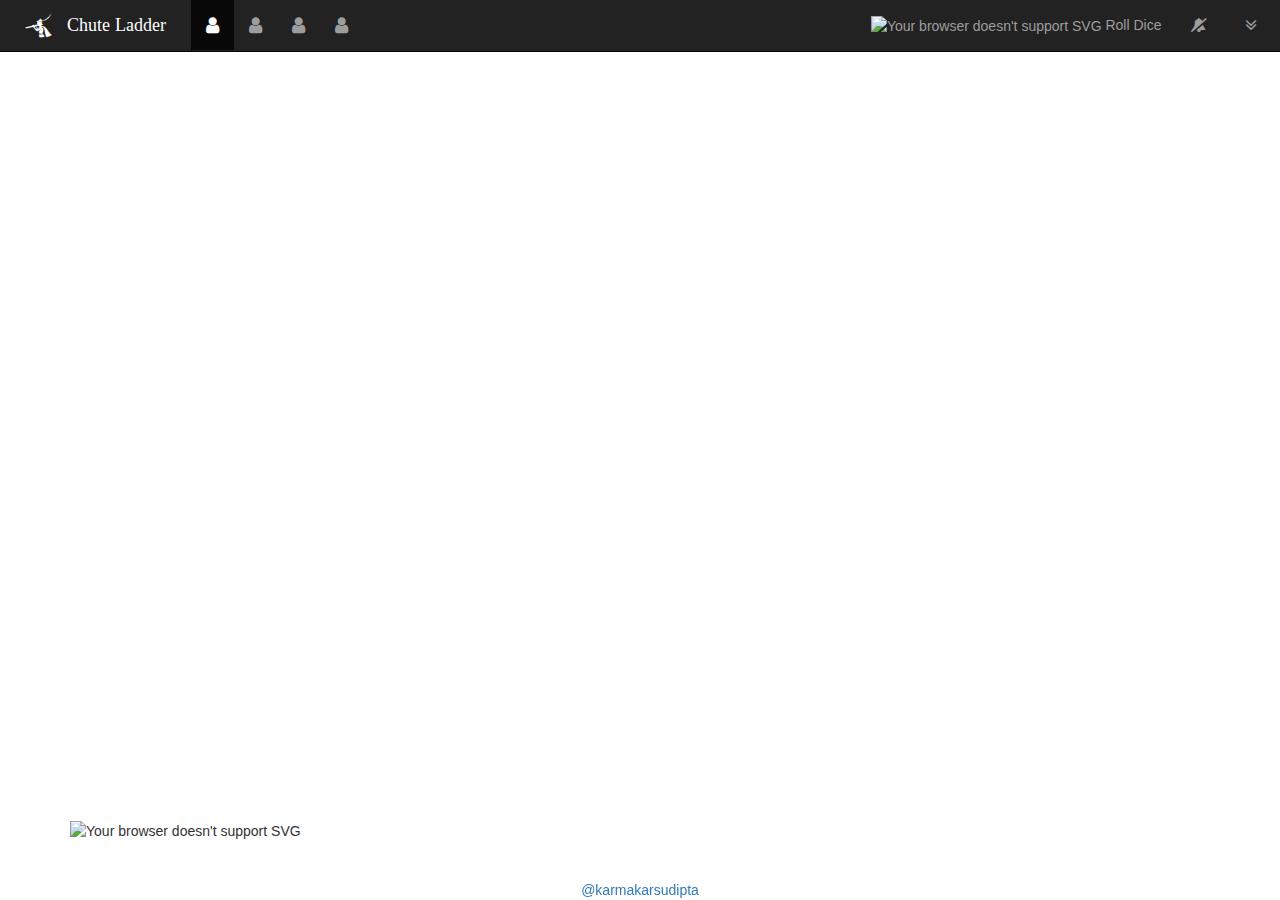
==== templates/chutesnladders.html @ d3ec7298 "added some sound effect" ====
<!DOCTYPE html>
<html lang="en">
    <head>
        <meta charset="utf-8">
        <meta http-equiv="X-UA-Compatible" content="IE=edge">
        <meta name="viewport" content="width=device-width, initial-scale=1, maximum-scale=1, user-scalable=no">
        <!-- The above 3 meta tags *must* come first in the head; any other head content must come *after* these tags -->
        <title>Chute 'n Ladder</title>
        <meta name="description" content="A fun game with parachutes and ladders">
        <meta name="author" content="Sudipta Karmakar">
        <link rel="icon" type="image/x-icon" href="./static/img/assets/favicon.ico">

        <!-- Bootstrap -->
        <link href="https://maxcdn.bootstrapcdn.com/bootstrap/3.3.4/css/bootstrap.min.css" rel="stylesheet">

        <!-- FontAwesome -->
        <link rel="stylesheet" href="//maxcdn.bootstrapcdn.com/font-awesome/4.3.0/css/font-awesome.min.css">

        <!-- Custom styles for this template -->
        <link href="./static/css/snl.css" rel="stylesheet">

        <!-- HTML5 shim and Respond.js for IE8 support of HTML5 elements and media queries -->
        <!-- WARNING: Respond.js doesn't work if you view the page via file:// -->
        <!--[if lt IE 9]>
        <script src="https://oss.maxcdn.com/html5shiv/3.7.2/html5shiv.min.js"></script>
        <script src="https://oss.maxcdn.com/respond/1.4.2/respond.min.js"></script>
        <![endif]-->

    </head>
    <body>
        <!-- Fixed navbar -->
        <nav class="navbar navbar-inverse navbar-fixed-top">
            <div class="container-fluid">
                <div class="navbar-header">
                    <button type="button" class="navbar-toggle collapsed" data-toggle="collapse" data-target="#navbar" aria-expanded="false" aria-controls="navbar">
                    <span class="sr-only">Toggle navigation</span>
                    <span class="icon-bar"></span>
                    <span class="icon-bar"></span>
                    <span class="icon-bar"></span>
                    </button>
                    <a class="navbar-brand" href="./chutesnladders">
                        &nbsp;
                        <span><i class="fa fa-lg fa-pied-piper-alt"></i></span>
                        &nbsp;
                        <span class="fa yellow"> Chute Ladder </span>
                        &nbsp;
                    </a>
                </div>
                <div id="navbar" class="navbar-collapse collapse">
                    <ul class="nav navbar-nav">
                        <li id="id-snl-player-1" class="active"><a href="javascript:void(0);"><span><i class="fa fa-lg fa-user player1"> </i></span></a></li>
                        <li id="id-snl-player-2"><a href="javascript:void(0);"><span><i class="fa fa-lg fa-user player2"> </i></span></a></li>
                        <li id="id-snl-player-3"><a href="javascript:void(0);"><span><i class="fa fa-lg fa-user player3"> </i></span></a></li>
                        <li id="id-snl-player-4"><a href="javascript:void(0);"><span><i class="fa fa-lg fa-user player4"> </i></span></a></li>
                    </ul>
                    <ul class="nav navbar-nav navbar-right">
                        <li><a href="javascript:void(0);" id="id-snl-dice"><span id="id-snl-diceface"><img src="./static/img/assets/diceface.svg" alt="Your browser doesn't support SVG" width="16" height="16"> Roll Dice</span></a></li>
                        <li>
                            <a href="javascript:void(0);" id="id-snl-mute">
                                <i class="fa fa-bell-slash"></i>
                            </a>
                        </li>
                        <li class="dropdown">
                            <a href="javascript:void(0);" class="dropdown-toggle" data-toggle="dropdown" role="button" aria-expanded="false">
                                &nbsp;
                                <i class="fa fa-lg fa-angle-double-down"></i>
                                &nbsp;
                            </a>
                            <ul class="dropdown-menu" role="menu">
                                <li id="id-snl-new-game"><a href="javascript:void(0);"><i class="fa fa-gamepad"></i> New Game</a></li>
                                <li id="id-snl-new-board"><a href="javascript:void(0);"><i class="fa fa-random"></i> New Board</a></li>
                                <li id="id-snl-current-score" data-toggle="modal" data-target="#id-snl-win-modal"><a href="javascript:void(0);">
                                    <i class="fa fa-list-ol"></i>
                                    Scoreboard
                                </a></li>
                                <li class="divider"></li>
                                <li class="dropdown-header"> About </li>
                                <li><a href="javascript:void(0);"><i class="fa fa-info-circle"></i> Contact</a></li>
                                <li id="id-snl-report-bug" data-toggle="modal" data-target="#id-snl-report-modal"><a href="javascript:void(0);"><i class="fa fa-bug"></i> Report bug</a></li>
                            </ul>
                        </li>
                        <!--li>&nbsp;&nbsp;&nbsp;&nbsp;&nbsp;&nbsp;</li-->
                    </ul>
                </div><!--/.nav-collapse -->
            </div>
        </nav>

        <section class="container main-content">
            <div class="wrapper">
                <div id="id-snl-board" class="snl-board">
                </div>
                <div id="id-snl-checkers" class="snl-holder">
                    <!--img src="./static/img/assets/checkers.svg"-->
                    <svg version="1.1"
                        baseProfile="full"
                        width="200" height="200"
                        viewBox="0 0 200 200"
                        id="id-snl-checkers-svg"
                        xmlns="http://www.w3.org/2000/svg">
                    </svg>
                </div>
                <div id="id-snl-ladders" class="snl-holder">
                    <svg version="1.1"
                        baseProfile="full"
                        width="200" height="200"
                        viewBox="0 0 200 200"
                        id="id-snl-ladders-svg"
                        xmlns="http://www.w3.org/2000/svg">
                    </svg>
                </div>
                <div id="id-snl-snakes" class="snl-holder">
                    <svg version="1.1"
                        baseProfile="full"
                        width="200" height="200"
                        viewBox="0 0 200 200"
                        id="id-snl-snakes-svg"
                        xmlns="http://www.w3.org/2000/svg">
                    </svg>
                </div>
                <div id="id-snl-player" class="snl-holder">
                    <svg version="1.1"
                        baseProfile="full"
                        width="200" height="200"
                        viewBox="0 0 200 200"
                        id="id-snl-player-svg"
                        xmlns="http://www.w3.org/2000/svg">
                    </svg>
                </div>
                <div id="" class="snl-holder">
                    <span>
                        <img id="id-snl-dice-big" src="./static/img/assets/diceface.svg" alt="Your browser doesn't support SVG" width="200" height="200">
                    </span>
                </div>
            </div>
        </section> <!-- /container -->

        <footer class="footer navbar-fixed-bottom">
            <section class="container-fluid">
                <div class="row">
                    <div class="col-xs-12 text-center"><a href="https://twitter.com/karmakarsudipta" target="_blank">@karmakarsudipta</a></div>
                </div>
            </section>
        </footer>
        <!-- Modal -->
        <div class="modal fade" id="id-snl-win-modal" tabindex="-1" role="dialog" aria-labelledby="id-snl-win-modalLabel" aria-hidden="true">
            <div class="modal-dialog modal-sm">
                <div class="modal-content">
                    <div class="modal-header">
                        <button type="button" class="close" data-dismiss="modal" aria-label="Close"><span aria-hidden="true">&times;</span></button>
                        <h4 class="modal-title" id="id-snl-win-modalLabel"><i class="fa fa-lg fa-trophy"> Player won!</i></h4>
                    </div>
                    <div class="modal-body">
                        <p id="id-snl-result-p1"><i class="fa fa-lg fa-trophy"> Player 1</i></p>
                        <p id="id-snl-result-p2"><i class="fa fa-lg fa-trophy"> Player 2</i></p>
                        <p id="id-snl-result-p3"><i class="fa fa-lg fa-trophy"> Player 3</i></p>
                        <p id="id-snl-result-p4"><i class="fa fa-lg fa-trophy"> Player 4</i></p>
                    </div>
                    <div class="modal-footer">
                        <button id="id-snl-modal-btn-board" type="button" class="btn btn-default" data-dismiss="modal">New Board</button>
                        <button id="id-snl-modal-btn-game" type="button" class="btn btn-primary" data-dismiss="modal">New Game</button>
                    </div>
                </div>
            </div>
        </div>

        <!-- Modal -->
        <div class="modal fade" id="id-snl-report-modal" tabindex="-1" role="dialog" aria-labelledby="id-snl-report-modalLabel" aria-hidden="true">
            <div class="modal-dialog modal-sm">
                <div class="modal-content">
                    <div class="modal-header">
                        <button type="button" class="close" data-dismiss="modal" aria-label="Close"><span aria-hidden="true">&times;</span></button>
                        <h4 class="modal-title" id="id-snl-report-modalLabel"><i class="fa fa-lg fa-bug"> Report</i></h4>
                    </div>
                    <div class="modal-body">
                        <form action="./cnlbugreport">
                            <div class="form-group">
                                <label for="id-snl-report-email">Email</label>
                                <input type="email" class="form-control" id="id-snl-report-email" placeholder="Enter email">
                                <p class="help-block">Optional</p>
                            </div>
                            <div class="form-group">
                                <label for="id-snl-report-title">Problem</label>
                                <input type="text" class="form-control" id="id-snl-report-email" placeholder="Provide brief details">
                            </div>
                            <div class="form-group">
                                <label for="id-snl-report-details">Details</label>
                                <textarea id="id-snl-report-details" class="form-control" rows="6" placeholder="Provide detailed description"></textarea>
                                <p class="help-block">Example block-level help text here.</p>
                            </div>
                            <button type="button" class="btn btn-default" data-dismiss="modal">Cancel</button>
                            <button type="submit" class="btn btn-primary">Report</button>
                        </form>
                    </div>
                </div>
            </div>
        </div>

        <!-- jQuery (necessary for Bootstrap's JavaScript plugins) -->
        <!--[if (lt IE 9)|!(IE)]>
        <script src="https://ajax.googleapis.com/ajax/libs/jquery/1.11.2/jquery.min.js"></script>
        <script src="../static/js/jquery-1.11.2.min.js">
            console.log("<IE9");
        </script>
        <![endif]-->
        <!--[if (IE 9)|(gt IE 9)|!(IE)]><!-->
        <script src="https://ajax.googleapis.com/ajax/libs/jquery/2.1.3/jquery.min.js"></script>
        <!-- script src="/js/jquery-2.1.3.min.js"></script -->
        <!--<![endif]-->
        <!-- Include all compiled plugins (below), or include individual files as needed -->
        <script src="//maxcdn.bootstrapcdn.com/bootstrap/3.3.4/js/bootstrap.min.js"></script>
        <script src="./static/js/snl.js"></script>
    </body>
</html>
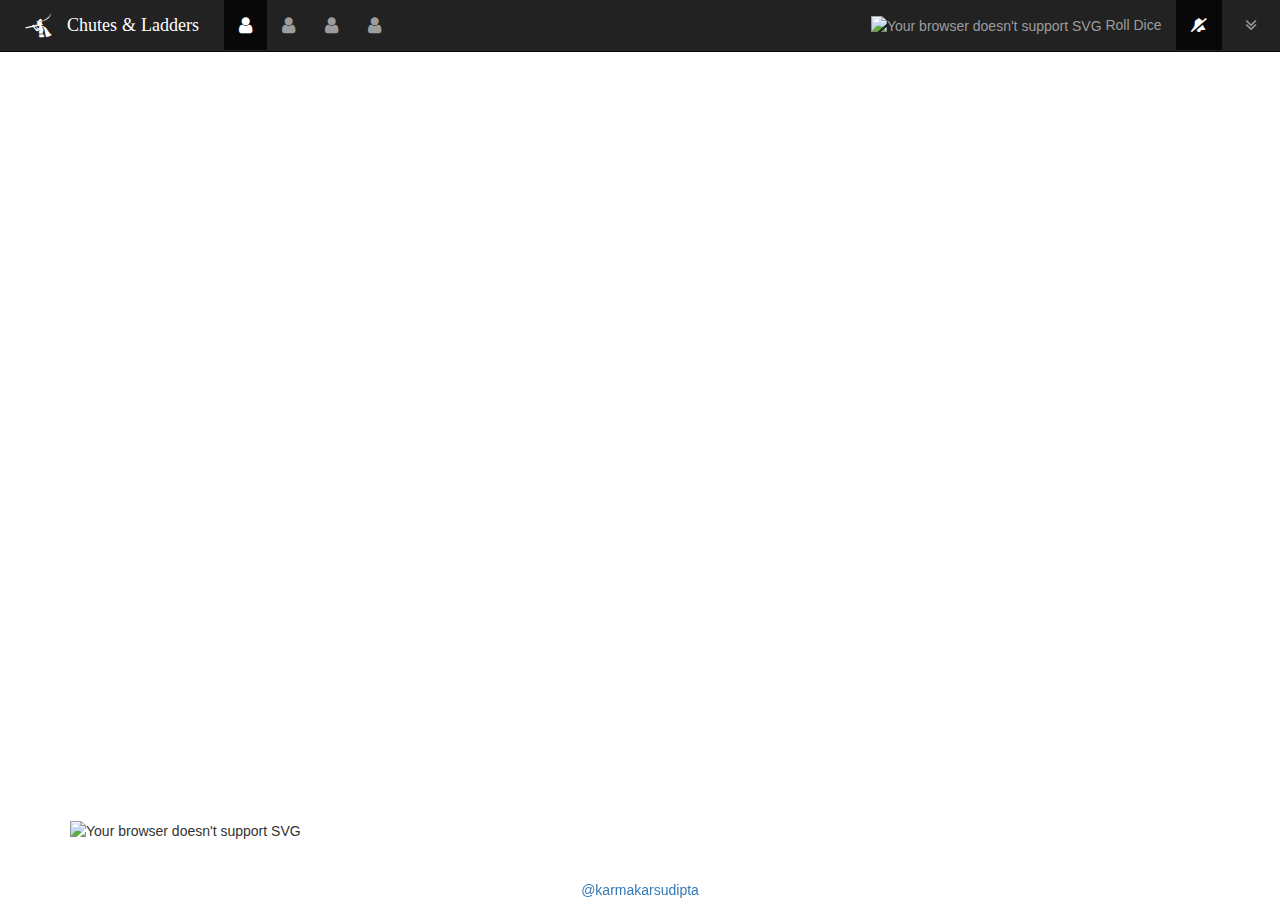
==== commit 5455157c: "pretty much done" ====
--- a/templates/chutesnladders.html
+++ b/templates/chutesnladders.html
@@ -8,7 +8,7 @@
         <title>Chute 'n Ladder</title>
         <meta name="description" content="A fun game with parachutes and ladders">
         <meta name="author" content="Sudipta Karmakar">
-        <link rel="icon" type="image/x-icon" href="./static/img/assets/favicon.ico">
+        <link rel="icon" type="image/x-icon" href="./static/img/assets/myicon.ico">
 
         <!-- Bootstrap -->
         <link href="https://maxcdn.bootstrapcdn.com/bootstrap/3.3.4/css/bootstrap.min.css" rel="stylesheet">
@@ -42,7 +42,7 @@
                         &nbsp;
                         <span><i class="fa fa-lg fa-pied-piper-alt"></i></span>
                         &nbsp;
-                        <span class="fa yellow"> Chute Ladder </span>
+                        <span class="fa yellow"> Chutes &amp; Ladders </span>
                         &nbsp;
                     </a>
                 </div>
@@ -55,7 +55,7 @@
                     </ul>
                     <ul class="nav navbar-nav navbar-right">
                         <li><a href="javascript:void(0);" id="id-snl-dice"><span id="id-snl-diceface"><img src="./static/img/assets/diceface.svg" alt="Your browser doesn't support SVG" width="16" height="16"> Roll Dice</span></a></li>
-                        <li>
+                        <li class="active">
                             <a href="javascript:void(0);" id="id-snl-mute">
                                 <i class="fa fa-bell-slash"></i>
                             </a>
@@ -67,15 +67,16 @@
                                 &nbsp;
                             </a>
                             <ul class="dropdown-menu" role="menu">
-                                <li id="id-snl-new-game"><a href="javascript:void(0);"><i class="fa fa-gamepad"></i> New Game</a></li>
-                                <li id="id-snl-new-board"><a href="javascript:void(0);"><i class="fa fa-random"></i> New Board</a></li>
-                                <li id="id-snl-current-score" data-toggle="modal" data-target="#id-snl-win-modal"><a href="javascript:void(0);">
-                                    <i class="fa fa-list-ol"></i>
-                                    Scoreboard
-                                </a></li>
+                                <li id="id-snl-new-game"><a href="javascript:void(0);"><i class="fa fa-repeat"></i> Restart Game</a></li>
+                                <li id="id-snl-change-board"><a href="javascript:void(0);"><i class="fa fa-random"></i> Change Board</a></li>
+                                <li id="id-snl-players-names" data-toggle="modal" data-target="#id-snl-players-modal"><a href="javascript:void(0);"><i class="fa fa-edit"></i> Change Name</a></li>
+                                <li id="id-snl-current-score" data-toggle="modal" data-target="#id-snl-win-modal"><a href="javascript:void(0);"><i class="fa fa-list-ol"></i> Leaderboard</a></li>
+
                                 <li class="divider"></li>
                                 <li class="dropdown-header"> About </li>
-                                <li><a href="javascript:void(0);"><i class="fa fa-info-circle"></i> Contact</a></li>
+
+                                <li id="id-snl-contact" data-toggle="modal" data-target="#id-snl-contact-modal"><a href="javascript:void(0);"><i class="fa fa-info-circle"></i> Contact</a></li>
+                                <li id="id-snl-rules" data-toggle="modal" data-target="#id-snl-rules-modal"><a href="javascript:void(0);"><i class="fa fa-gamepad"></i> How To Play</a></li>
                                 <li id="id-snl-report-bug" data-toggle="modal" data-target="#id-snl-report-modal"><a href="javascript:void(0);"><i class="fa fa-bug"></i> Report bug</a></li>
                             </ul>
                         </li>
@@ -141,6 +142,123 @@
                 </div>
             </section>
         </footer>
+
+        <!-- Modal Contact-->
+        <div class="modal fade" id="id-snl-contact-modal" tabindex="-1" role="dialog" aria-labelledby="id-snl-contact-modalLabel" aria-hidden="true">
+            <div class="modal-dialog modal-md">
+                <div class="modal-content">
+                    <div class="modal-header">
+                        <button type="button" class="close" data-dismiss="modal" aria-label="Close"><span aria-hidden="true">&times;</span></button>
+                        <h4 class="modal-title" id="id-snl-contact-modalLabel"><i class="fa fa-lg fa-reddit"> About Me</i></h4>
+                    </div>
+                    <div class="modal-body">
+                        <div class="row">
+                            <div class="col-xs-6">
+                                <img class="img-responsive img-thumbnail img-circle" src="./static/img/assets/me.png" alt="Sudipta Karmakar">
+                            </div>
+                            <div class="col-xs-6">
+                                <p>This is me!</p>
+                            </div>
+                        </div>
+                        <!--form id="id-snl-contact-form">
+                            <div class="form-group">
+                                <button type="button" class="btn btn-primary" data-dismiss="modal">Done</button>
+                            </div>
+                        </form-->
+                    </div>
+                    <div class="modal-footer">
+                        <button type="button" class="btn btn-primary" data-dismiss="modal">Back To Game</button>
+                    </div>
+                </div>
+            </div>
+        </div>
+
+        <!-- Modal Edit Player Names-->
+        <div class="modal fade" id="id-snl-players-modal" tabindex="-1" role="dialog" aria-labelledby="id-snl-players-modalLabel" aria-hidden="true">
+            <div class="modal-dialog modal-sm">
+                <div class="modal-content">
+                    <div class="modal-header">
+                        <button type="button" class="close" data-dismiss="modal" aria-label="Close"><span aria-hidden="true">&times;</span></button>
+                        <h4 class="modal-title" id="id-snl-players-modalLabel"><i class="fa fa-lg fa-trophy"> Player Names</i></h4>
+                    </div>
+                    <div class="modal-body">
+                        <fieldset disabled>
+                        <form id="id-snl-players-names-form">
+
+                            <div class="form-group has-success has-feedback">
+                                <div class="input-group">
+                                    <span class="input-group-addon">1</span>
+                                    <input id="id-snl-players-names-p1" type="text" class="form-control" placeholder="Player 1">
+                                </div>
+                                <span class="glyphicon glyphicon-success form-control-feedback" aria-hidden="true"></span>
+                            </div>
+
+                            <div class="form-group has-success has-feedback">
+                                <div class="input-group">
+                                    <span class="input-group-addon">2</span>
+                                    <input id="id-snl-players-names-p2" type="text" class="form-control" placeholder="Player 2">
+                                </div>
+                                <span class="glyphicon glyphicon-success form-control-feedback" aria-hidden="true"></span>
+                            </div>
+
+                            <div class="form-group has-success has-feedback">
+                                <div class="input-group">
+                                    <span class="input-group-addon">3</span>
+                                    <input id="id-snl-players-names-p3" type="text" class="form-control" placeholder="Player 3">
+                                </div>
+                                <span class="glyphicon glyphicon-success form-control-feedback" aria-hidden="true"></span>
+                            </div>
+
+                            <div class="form-group has-success has-feedback">
+                                <div class="input-group">
+                                    <span class="input-group-addon">4</span>
+                                    <input id="id-snl-players-names-p4" type="text" class="form-control" placeholder="Player 4">
+                                </div>
+                                <span class="glyphicon glyphicon-success form-control-feedback" aria-hidden="true"></span>
+                            </div>
+
+                            <div class="form-group">
+                                <button type="button" class="btn btn-primary" data-dismiss="modal">Done</button>
+                            </div>
+                        </form>
+                        </fieldset>
+                    </div>
+                </div>
+            </div>
+        </div>
+
+        <!-- Modal -->
+        <div class="modal fade" id="id-snl-rules-modal" tabindex="-1" role="dialog" aria-labelledby="id-snl-rules-modalLabel" aria-hidden="true">
+            <div class="modal-dialog modal-lg">
+                <div class="modal-content">
+                    <div class="modal-header">
+                        <button type="button" class="close" data-dismiss="modal" aria-label="Close"><span aria-hidden="true">&times;</span></button>
+                        <h4 class="modal-title" id="id-snl-rules-modalLabel"><i class="fa fa-lg fa-trophy"> How To Play!</i></h4>
+                    </div>
+                    <div class="modal-body">
+                        <p>
+                            Each player starts with a token on the starting square (usually the "1" grid square in the bottom left corner, or simply, off the board next to the "1" grid square) and takes turns to roll a single die to move the token by the number of squares indicated by the die roll. Tokens follow a fixed route marked on the gameboard which usually follows a boustrophedon (ox-plow) track from the bottom to the top of the playing area, passing once through every square. If, on completion of a move, a player's token lands on the lower-numbered end of a "ladder", the player must move the token up to the ladder's higher-numbered square. If the player lands on the higher-numbered square of a chute, the token must move down to the chute's lower-numbered square.
+                        </p>
+                        <p>
+                            If a player rolls a 6, the player will, after moving, immediately take another turn; otherwise play passes to the next player in turn. The player who is first to bring their token to the last square of the track, numbered 100, is the winner.
+                        </p>
+                        <p>
+                            A player must roll the exact number to reach the final square to win. If the roll of the die is too large, the token goes off the final square and back again. For example, if a player requiring a 3 to win rolls a 5, they would move forward three spaces and then back two again. In certain circumstances (such as a person requiring a 1 to win rolling a 6), a player can end up further from the final square after this move than before it.
+                        </p>
+                        <p>
+                            Happy gaming. Hope you enjoy it. And don't forget to report any bug you encounter or request any feature you wish to see.
+                        </p>
+                        <p class="help-block">
+                            A little trivia: the phrase <em>back to square one</em> originates from the game of chutes and ladders, or at least was influenced by it – the earliest attestation of the phrase refers to the game.
+                        </p>
+                    </div>
+                    <div class="modal-footer">
+                        <button type="button" class="btn btn-primary" data-dismiss="modal">Back To Game</button>
+                    </div>
+                </div>
+            </div>
+        </div>
+
         <!-- Modal -->
         <div class="modal fade" id="id-snl-win-modal" tabindex="-1" role="dialog" aria-labelledby="id-snl-win-modalLabel" aria-hidden="true">
             <div class="modal-dialog modal-sm">
@@ -156,8 +274,9 @@
                         <p id="id-snl-result-p4"><i class="fa fa-lg fa-trophy"> Player 4</i></p>
                     </div>
                     <div class="modal-footer">
-                        <button id="id-snl-modal-btn-board" type="button" class="btn btn-default" data-dismiss="modal">New Board</button>
+                        <button id="id-snl-modal-btn-board" type="button" class="btn btn-default pull-left" data-dismiss="modal">New Board</button>
                         <button id="id-snl-modal-btn-game" type="button" class="btn btn-primary" data-dismiss="modal">New Game</button>
+                        <p class="help-block">* new board also resets game progress!</p>
                     </div>
                 </div>
             </div>
@@ -172,23 +291,32 @@
                         <h4 class="modal-title" id="id-snl-report-modalLabel"><i class="fa fa-lg fa-bug"> Report</i></h4>
                     </div>
                     <div class="modal-body">
-                        <form action="./cnlbugreport">
-                            <div class="form-group">
-                                <label for="id-snl-report-email">Email</label>
-                                <input type="email" class="form-control" id="id-snl-report-email" placeholder="Enter email">
-                                <p class="help-block">Optional</p>
-                            </div>
-                            <div class="form-group">
-                                <label for="id-snl-report-title">Problem</label>
-                                <input type="text" class="form-control" id="id-snl-report-email" placeholder="Provide brief details">
-                            </div>
-                            <div class="form-group">
-                                <label for="id-snl-report-details">Details</label>
-                                <textarea id="id-snl-report-details" class="form-control" rows="6" placeholder="Provide detailed description"></textarea>
-                                <p class="help-block">Example block-level help text here.</p>
-                            </div>
-                            <button type="button" class="btn btn-default" data-dismiss="modal">Cancel</button>
-                            <button type="submit" class="btn btn-primary">Report</button>
+                        <form id="id-snl-report-form">
+                            <div class="form-group">
+                                <label class="control-label" for="id-snl-report-title">Problem</label>
+                                <input type="text" class="form-control" id="id-snl-report-title" placeholder="Provide brief details">
+                            </div>
+                            <div class="form-group">
+                                <label class="control-label" for="id-snl-report-kind">Kind</label>
+                                <select id="id-snl-report-kind" class="form-control">
+                                    <option value="Report Bug">Bug</option>
+                                    <option value="Request Enhancement" selected>Enhancement</option>
+                                    <option value="Feature Request">Feature</option>
+                                    <option value="Request Task">Task</option>
+                                </select>
+                            </div>
+                            <div class="form-group">
+                                <label class="control-label" for="id-snl-report-details">Details</label>
+                                <textarea id="id-snl-report-details" class="form-control" rows="4" placeholder="Provide detailed description"></textarea>
+                            </div>
+                            <div class="form-group">
+                                <label class="control-label" for="id-snl-report-email">Email</label>
+                                <input type="email" class="form-control" id="id-snl-report-email" placeholder="Enter your email, optional">
+                            </div>
+                            <div class="form-group">
+                                <button type="button" class="btn btn-default " data-dismiss="modal">Cancel</button>
+                                <button id="id-snl-modal-btn-report" type="submit" class="btn btn-primary pull-right disabled" data-dismiss="modal">Request Enhancement</button>
+                            </div>
                         </form>
                     </div>
                 </div>
@@ -208,6 +336,7 @@
         <!--<![endif]-->
         <!-- Include all compiled plugins (below), or include individual files as needed -->
         <script src="//maxcdn.bootstrapcdn.com/bootstrap/3.3.4/js/bootstrap.min.js"></script>
-        <script src="./static/js/snl.js"></script>
+        <script src="./static/js/snl.min.js"></script>
+        <script src="./static/js/notify.min.js" async></script>
     </body>
 </html>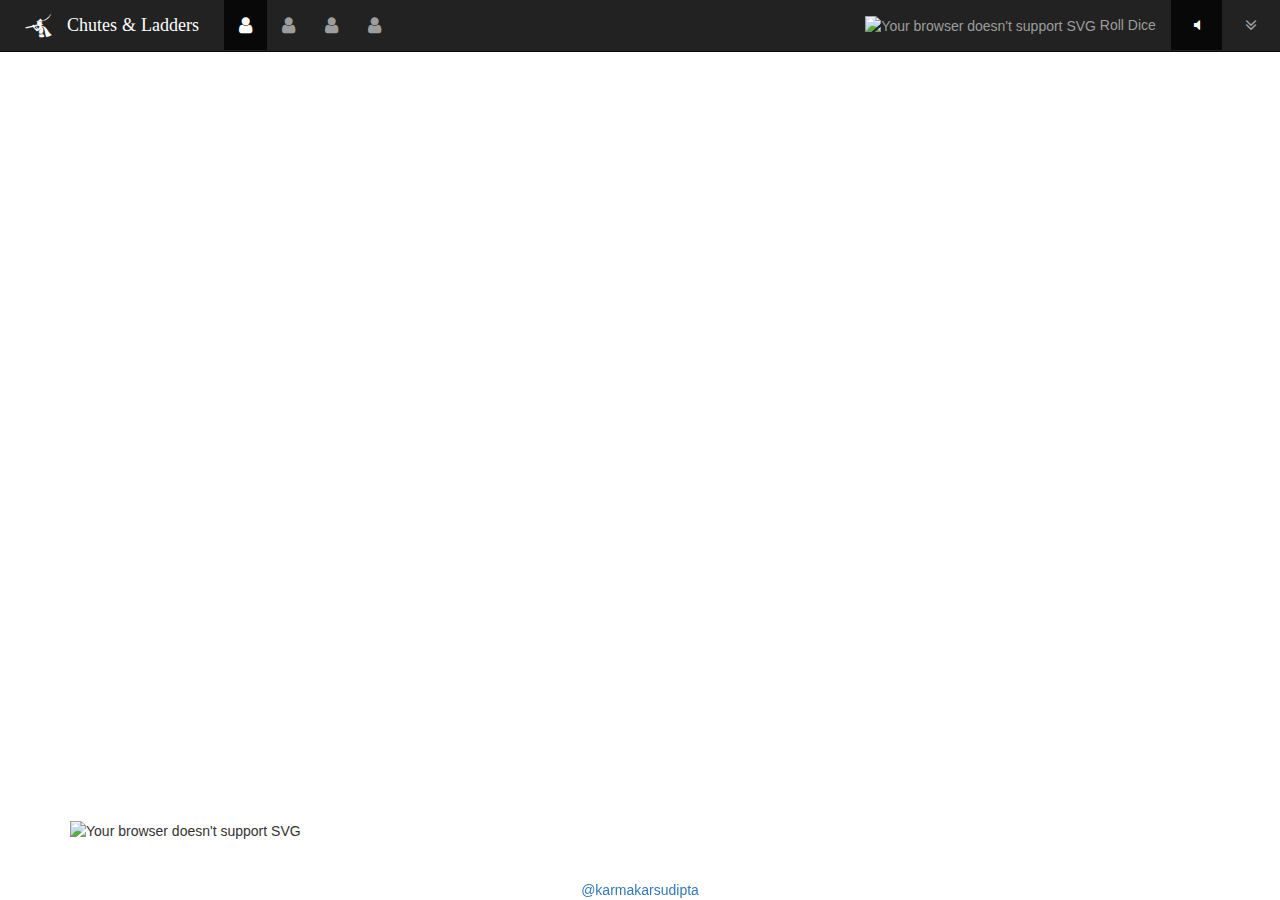
==== commit c1ff1b9d: "pretty much done 2" ====
--- a/templates/chutesnladders.html
+++ b/templates/chutesnladders.html
@@ -48,16 +48,18 @@
                 </div>
                 <div id="navbar" class="navbar-collapse collapse">
                     <ul class="nav navbar-nav">
-                        <li id="id-snl-player-1" class="active"><a href="javascript:void(0);"><span><i class="fa fa-lg fa-user player1"> </i></span></a></li>
-                        <li id="id-snl-player-2"><a href="javascript:void(0);"><span><i class="fa fa-lg fa-user player2"> </i></span></a></li>
-                        <li id="id-snl-player-3"><a href="javascript:void(0);"><span><i class="fa fa-lg fa-user player3"> </i></span></a></li>
-                        <li id="id-snl-player-4"><a href="javascript:void(0);"><span><i class="fa fa-lg fa-user player4"> </i></span></a></li>
+                        <li id="id-snl-player-1" class="active"><a href="javascript:void(0);"><span><i class="fa fa-lg fa-user"> </i></span></a></li>
+                        <li id="id-snl-player-2"><a href="javascript:void(0);"><span><i class="fa fa-lg fa-user"> </i></span></a></li>
+                        <li id="id-snl-player-3"><a href="javascript:void(0);"><span><i class="fa fa-lg fa-user"> </i></span></a></li>
+                        <li id="id-snl-player-4"><a href="javascript:void(0);"><span><i class="fa fa-lg fa-user"> </i></span></a></li>
                     </ul>
                     <ul class="nav navbar-nav navbar-right">
                         <li><a href="javascript:void(0);" id="id-snl-dice"><span id="id-snl-diceface"><img src="./static/img/assets/diceface.svg" alt="Your browser doesn't support SVG" width="16" height="16"> Roll Dice</span></a></li>
                         <li class="active">
                             <a href="javascript:void(0);" id="id-snl-mute">
-                                <i class="fa fa-bell-slash"></i>
+                                &nbsp;
+                                <i class="fa fa-volume-off"></i>
+                                &nbsp;
                             </a>
                         </li>
                         <li class="dropdown">
@@ -69,7 +71,7 @@
                             <ul class="dropdown-menu" role="menu">
                                 <li id="id-snl-new-game"><a href="javascript:void(0);"><i class="fa fa-repeat"></i> Restart Game</a></li>
                                 <li id="id-snl-change-board"><a href="javascript:void(0);"><i class="fa fa-random"></i> Change Board</a></li>
-                                <li id="id-snl-players-names" data-toggle="modal" data-target="#id-snl-players-modal"><a href="javascript:void(0);"><i class="fa fa-edit"></i> Change Name</a></li>
+                                <li id="id-snl-players-names" data-toggle="modal" data-target="#id-snl-players-modal"><a href="javascript:void(0);"><i class="fa fa-edit"></i> Edit Names</a></li>
                                 <li id="id-snl-current-score" data-toggle="modal" data-target="#id-snl-win-modal"><a href="javascript:void(0);"><i class="fa fa-list-ol"></i> Leaderboard</a></li>
 
                                 <li class="divider"></li>
@@ -158,6 +160,44 @@
                             </div>
                             <div class="col-xs-6">
                                 <p>This is me!</p>
+
+                                <a href="https://play.google.com/store/apps/developer?id=Sidmeister&hl=en" target="_blank"><i class="fa fa-3x fa-android"></i></a>
+
+                                <a href="https://angel.co/sudipta-karmakar" target="_blank"><i class="fa fa-3x fa-angellist"></i></a>
+
+                                <a href="https://bitbucket.org/sudiptakarmakar/" target="_blank"><i class="fa fa-3x fa-bitbucket"></i></a>
+
+                                <a href="mailto:sudo.karmakar@gmail.com" target="_blank"><i class="fa fa-3x fa-envelope"></i></a>
+
+                                <a href="https://www.facebook.com/sudipta.karmakar" target="_blank"><i class="fa fa-3x fa-facebook-official"></i></a>
+
+                                <a href="https://www.flickr.com/photos/sudiptakarmakar/" target="_blank"><i class="fa fa-3x fa-flickr"></i></a>
+
+                                <a href="https://github.com/sudiptakarmakar" target="_blank"><i class="fa fa-3x fa-github"></i></a>
+
+                                <a href="https://plus.google.com/+SudiptaKarmakar87" target="_blank"><i class="fa fa-3x fa-google-plus"></i></a>
+
+                                <a href="https://news.ycombinator.com/user?id=sudiptak87" target="_blank"><i class="fa fa-3x fa-hacker-news"></i></a>
+
+                                <a href="https://instagram.com/sudipta_karmakar" target="_blank"><i class="fa fa-3x fa-instagram"></i></a>
+
+                                <a href="www.linkedin.com/in/sudiptakarmakar" target="_blank"><i class="fa fa-3x fa-linkedin"></i></a>
+
+                                <a href="javascript:void(0);" target="_blank"><i class="fa fa-3x fa-linux"></i></a>
+
+                                <a href="javascript:void(0);" target="_blank"><i class="fa fa-3x fa-reddit"></i></a>
+
+                                <a href="javascript:void(0);"><i class="fa fa-3x fa-spotify"></i></a>
+
+                                <a href="http://stackoverflow.com/users/1585375/sidmeister" target="_blank"><i class="fa fa-3x fa-stack-overflow"></i></a>
+
+                                <a href="https://twitter.com/karmakarsudipta" target="_blank"><i class="fa fa-3x fa-twitter"></i></a>
+
+                                <a href="javascript:void(0);" target="_blank"><i class="fa fa-3x fa-twitch"></i></a>
+
+                                <a href="javascript:void(0);" target="_blank"><i class="fa fa-3x fa-vine"></i></a>
+
+                                <a href="javascript:void(0);" target="_blank"><i class="fa fa-3x "></i></a>
                             </div>
                         </div>
                         <!--form id="id-snl-contact-form">
@@ -182,39 +222,39 @@
                         <h4 class="modal-title" id="id-snl-players-modalLabel"><i class="fa fa-lg fa-trophy"> Player Names</i></h4>
                     </div>
                     <div class="modal-body">
-                        <fieldset disabled>
+                        <fieldset>
                         <form id="id-snl-players-names-form">
 
-                            <div class="form-group has-success has-feedback">
+                            <div class="form-group has-feedback">
                                 <div class="input-group">
                                     <span class="input-group-addon">1</span>
                                     <input id="id-snl-players-names-p1" type="text" class="form-control" placeholder="Player 1">
                                 </div>
-                                <span class="glyphicon glyphicon-success form-control-feedback" aria-hidden="true"></span>
-                            </div>
-
-                            <div class="form-group has-success has-feedback">
+                                <span class="glyphicon form-control-feedback" aria-hidden="true"></span>
+                            </div>
+
+                            <div class="form-group has-feedback">
                                 <div class="input-group">
                                     <span class="input-group-addon">2</span>
                                     <input id="id-snl-players-names-p2" type="text" class="form-control" placeholder="Player 2">
                                 </div>
-                                <span class="glyphicon glyphicon-success form-control-feedback" aria-hidden="true"></span>
-                            </div>
-
-                            <div class="form-group has-success has-feedback">
+                                <span class="glyphicon form-control-feedback" aria-hidden="true"></span>
+                            </div>
+
+                            <div class="form-group has-feedback">
                                 <div class="input-group">
                                     <span class="input-group-addon">3</span>
                                     <input id="id-snl-players-names-p3" type="text" class="form-control" placeholder="Player 3">
                                 </div>
-                                <span class="glyphicon glyphicon-success form-control-feedback" aria-hidden="true"></span>
-                            </div>
-
-                            <div class="form-group has-success has-feedback">
+                                <span class="glyphicon form-control-feedback" aria-hidden="true"></span>
+                            </div>
+
+                            <div class="form-group has-feedback">
                                 <div class="input-group">
                                     <span class="input-group-addon">4</span>
                                     <input id="id-snl-players-names-p4" type="text" class="form-control" placeholder="Player 4">
                                 </div>
-                                <span class="glyphicon glyphicon-success form-control-feedback" aria-hidden="true"></span>
+                                <span class="glyphicon form-control-feedback" aria-hidden="true"></span>
                             </div>
 
                             <div class="form-group">
@@ -227,7 +267,7 @@
             </div>
         </div>
 
-        <!-- Modal -->
+        <!-- Modal How To Play-->
         <div class="modal fade" id="id-snl-rules-modal" tabindex="-1" role="dialog" aria-labelledby="id-snl-rules-modalLabel" aria-hidden="true">
             <div class="modal-dialog modal-lg">
                 <div class="modal-content">
@@ -253,25 +293,26 @@
                         </p>
                     </div>
                     <div class="modal-footer">
+                        <p class="help-block pull-left"><em>* Source: Wikipedia</em></p>
                         <button type="button" class="btn btn-primary" data-dismiss="modal">Back To Game</button>
                     </div>
                 </div>
             </div>
         </div>
 
-        <!-- Modal -->
+        <!-- Modal Leaderboard-->
         <div class="modal fade" id="id-snl-win-modal" tabindex="-1" role="dialog" aria-labelledby="id-snl-win-modalLabel" aria-hidden="true">
             <div class="modal-dialog modal-sm">
                 <div class="modal-content">
                     <div class="modal-header">
                         <button type="button" class="close" data-dismiss="modal" aria-label="Close"><span aria-hidden="true">&times;</span></button>
-                        <h4 class="modal-title" id="id-snl-win-modalLabel"><i class="fa fa-lg fa-trophy"> Player won!</i></h4>
-                    </div>
-                    <div class="modal-body">
-                        <p id="id-snl-result-p1"><i class="fa fa-lg fa-trophy"> Player 1</i></p>
-                        <p id="id-snl-result-p2"><i class="fa fa-lg fa-trophy"> Player 2</i></p>
-                        <p id="id-snl-result-p3"><i class="fa fa-lg fa-trophy"> Player 3</i></p>
-                        <p id="id-snl-result-p4"><i class="fa fa-lg fa-trophy"> Player 4</i></p>
+                        <h4 class="modal-title" id="id-snl-win-modalLabel"><i class="fa fa-lg fa-users"> Player won!</i></h4>
+                    </div>
+                    <div class="modal-body">
+                        <p id="id-snl-result-p1"><i class="fa fa-lg"> Player 1</i></p>
+                        <p id="id-snl-result-p2"><i class="fa fa-lg"> Player 2</i></p>
+                        <p id="id-snl-result-p3"><i class="fa fa-lg"> Player 3</i></p>
+                        <p id="id-snl-result-p4"><i class="fa fa-lg"> Player 4</i></p>
                     </div>
                     <div class="modal-footer">
                         <button id="id-snl-modal-btn-board" type="button" class="btn btn-default pull-left" data-dismiss="modal">New Board</button>
@@ -282,7 +323,7 @@
             </div>
         </div>
 
-        <!-- Modal -->
+        <!-- Modal Bug Report-->
         <div class="modal fade" id="id-snl-report-modal" tabindex="-1" role="dialog" aria-labelledby="id-snl-report-modalLabel" aria-hidden="true">
             <div class="modal-dialog modal-sm">
                 <div class="modal-content">
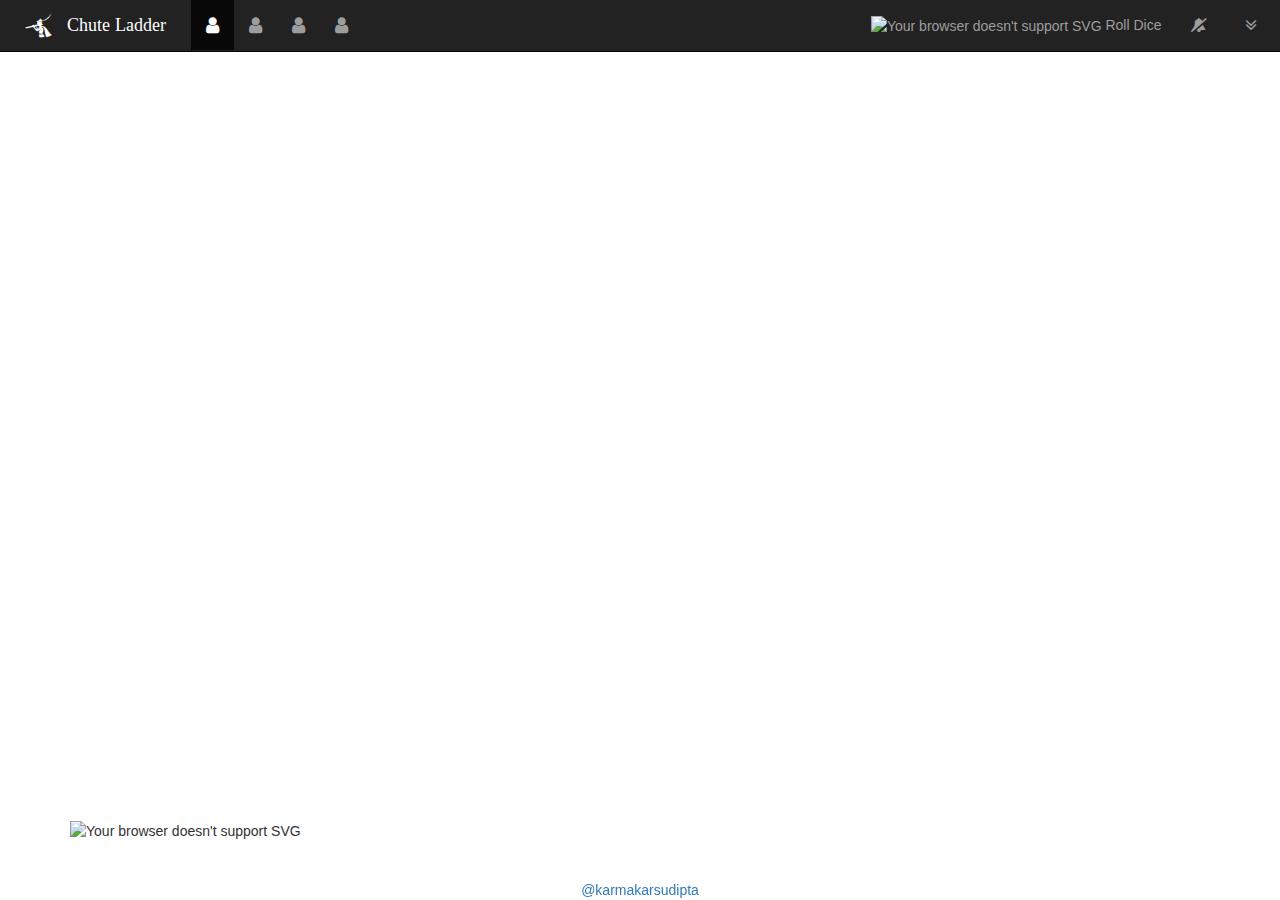
==== commit 08f1a14c: "pre merge" ====
--- a/templates/chutesnladders.html
+++ b/templates/chutesnladders.html
@@ -8,13 +8,13 @@
         <title>Chute 'n Ladder</title>
         <meta name="description" content="A fun game with parachutes and ladders">
         <meta name="author" content="Sudipta Karmakar">
-        <link rel="icon" type="image/x-icon" href="./static/img/assets/myicon.ico">
+        <link rel="icon" type="image/x-icon" href="./static/images/favicon.ico">
 
         <!-- Bootstrap -->
-        <link href="https://maxcdn.bootstrapcdn.com/bootstrap/3.3.4/css/bootstrap.min.css" rel="stylesheet">
-
-        <!-- FontAwesome -->
-        <link rel="stylesheet" href="//maxcdn.bootstrapcdn.com/font-awesome/4.3.0/css/font-awesome.min.css">
+        <link href="//maxcdn.bootstrapcdn.com/bootstrap/3.3.4/css/bootstrap.min.css" rel="stylesheet">
+
+        <!-- Fontawesome-->
+        <link href="//maxcdn.bootstrapcdn.com/font-awesome/4.3.0/css/font-awesome.min.css" rel="stylesheet">
 
         <!-- Custom styles for this template -->
         <link href="./static/css/snl.css" rel="stylesheet">
@@ -42,24 +42,22 @@
                         &nbsp;
                         <span><i class="fa fa-lg fa-pied-piper-alt"></i></span>
                         &nbsp;
-                        <span class="fa yellow"> Chutes &amp; Ladders </span>
+                        <span class="fa yellow"> Chute Ladder </span>
                         &nbsp;
                     </a>
                 </div>
                 <div id="navbar" class="navbar-collapse collapse">
                     <ul class="nav navbar-nav">
-                        <li id="id-snl-player-1" class="active"><a href="javascript:void(0);"><span><i class="fa fa-lg fa-user"> </i></span></a></li>
-                        <li id="id-snl-player-2"><a href="javascript:void(0);"><span><i class="fa fa-lg fa-user"> </i></span></a></li>
-                        <li id="id-snl-player-3"><a href="javascript:void(0);"><span><i class="fa fa-lg fa-user"> </i></span></a></li>
-                        <li id="id-snl-player-4"><a href="javascript:void(0);"><span><i class="fa fa-lg fa-user"> </i></span></a></li>
+                        <li id="id-snl-player-1" class="active"><a href="javascript:void(0);"><span><i class="fa fa-lg fa-user player1"> </i></span></a></li>
+                        <li id="id-snl-player-2"><a href="javascript:void(0);"><span><i class="fa fa-lg fa-user player2"> </i></span></a></li>
+                        <li id="id-snl-player-3"><a href="javascript:void(0);"><span><i class="fa fa-lg fa-user player3"> </i></span></a></li>
+                        <li id="id-snl-player-4"><a href="javascript:void(0);"><span><i class="fa fa-lg fa-user player4"> </i></span></a></li>
                     </ul>
                     <ul class="nav navbar-nav navbar-right">
-                        <li><a href="javascript:void(0);" id="id-snl-dice"><span id="id-snl-diceface"><img src="./static/img/assets/diceface.svg" alt="Your browser doesn't support SVG" width="16" height="16"> Roll Dice</span></a></li>
-                        <li class="active">
+                        <li><a href="javascript:void(0);" id="id-snl-dice"><span id="id-snl-diceface"><img src="./static/images/cnlassets/diceface.svg" alt="Your browser doesn't support SVG" width="16" height="16"> Roll Dice</span></a></li>
+                        <li>
                             <a href="javascript:void(0);" id="id-snl-mute">
-                                &nbsp;
-                                <i class="fa fa-volume-off"></i>
-                                &nbsp;
+                                <i class="fa fa-bell-slash"></i>
                             </a>
                         </li>
                         <li class="dropdown">
@@ -69,16 +67,15 @@
                                 &nbsp;
                             </a>
                             <ul class="dropdown-menu" role="menu">
-                                <li id="id-snl-new-game"><a href="javascript:void(0);"><i class="fa fa-repeat"></i> Restart Game</a></li>
-                                <li id="id-snl-change-board"><a href="javascript:void(0);"><i class="fa fa-random"></i> Change Board</a></li>
-                                <li id="id-snl-players-names" data-toggle="modal" data-target="#id-snl-players-modal"><a href="javascript:void(0);"><i class="fa fa-edit"></i> Edit Names</a></li>
-                                <li id="id-snl-current-score" data-toggle="modal" data-target="#id-snl-win-modal"><a href="javascript:void(0);"><i class="fa fa-list-ol"></i> Leaderboard</a></li>
-
+                                <li id="id-snl-new-game"><a href="javascript:void(0);"><i class="fa fa-gamepad"></i> New Game</a></li>
+                                <li id="id-snl-new-board"><a href="javascript:void(0);"><i class="fa fa-random"></i> New Board</a></li>
+                                <li id="id-snl-current-score" data-toggle="modal" data-target="#id-snl-win-modal"><a href="javascript:void(0);">
+                                    <i class="fa fa-list-ol"></i>
+                                    Scoreboard
+                                </a></li>
                                 <li class="divider"></li>
                                 <li class="dropdown-header"> About </li>
-
-                                <li id="id-snl-contact" data-toggle="modal" data-target="#id-snl-contact-modal"><a href="javascript:void(0);"><i class="fa fa-info-circle"></i> Contact</a></li>
-                                <li id="id-snl-rules" data-toggle="modal" data-target="#id-snl-rules-modal"><a href="javascript:void(0);"><i class="fa fa-gamepad"></i> How To Play</a></li>
+                                <li><a href="javascript:void(0);"><i class="fa fa-info-circle"></i> Contact</a></li>
                                 <li id="id-snl-report-bug" data-toggle="modal" data-target="#id-snl-report-modal"><a href="javascript:void(0);"><i class="fa fa-bug"></i> Report bug</a></li>
                             </ul>
                         </li>
@@ -93,7 +90,7 @@
                 <div id="id-snl-board" class="snl-board">
                 </div>
                 <div id="id-snl-checkers" class="snl-holder">
-                    <!--img src="./static/img/assets/checkers.svg"-->
+                    <!--img src="./static/images/cnlassets/checkers.svg"-->
                     <svg version="1.1"
                         baseProfile="full"
                         width="200" height="200"
@@ -131,7 +128,7 @@
                 </div>
                 <div id="" class="snl-holder">
                     <span>
-                        <img id="id-snl-dice-big" src="./static/img/assets/diceface.svg" alt="Your browser doesn't support SVG" width="200" height="200">
+                        <img id="id-snl-dice-big" src="./static/images/cnlassets/diceface.svg" alt="Your browser doesn't support SVG" width="200" height="200">
                     </span>
                 </div>
             </div>
@@ -144,186 +141,29 @@
                 </div>
             </section>
         </footer>
-
-        <!-- Modal Contact-->
-        <div class="modal fade" id="id-snl-contact-modal" tabindex="-1" role="dialog" aria-labelledby="id-snl-contact-modalLabel" aria-hidden="true">
-            <div class="modal-dialog modal-md">
-                <div class="modal-content">
-                    <div class="modal-header">
-                        <button type="button" class="close" data-dismiss="modal" aria-label="Close"><span aria-hidden="true">&times;</span></button>
-                        <h4 class="modal-title" id="id-snl-contact-modalLabel"><i class="fa fa-lg fa-reddit"> About Me</i></h4>
-                    </div>
-                    <div class="modal-body">
-                        <div class="row">
-                            <div class="col-xs-6">
-                                <img class="img-responsive img-thumbnail img-circle" src="./static/img/assets/me.png" alt="Sudipta Karmakar">
-                            </div>
-                            <div class="col-xs-6">
-                                <p>This is me!</p>
-
-                                <a href="https://play.google.com/store/apps/developer?id=Sidmeister&hl=en" target="_blank"><i class="fa fa-3x fa-android"></i></a>
-
-                                <a href="https://angel.co/sudipta-karmakar" target="_blank"><i class="fa fa-3x fa-angellist"></i></a>
-
-                                <a href="https://bitbucket.org/sudiptakarmakar/" target="_blank"><i class="fa fa-3x fa-bitbucket"></i></a>
-
-                                <a href="mailto:sudo.karmakar@gmail.com" target="_blank"><i class="fa fa-3x fa-envelope"></i></a>
-
-                                <a href="https://www.facebook.com/sudipta.karmakar" target="_blank"><i class="fa fa-3x fa-facebook-official"></i></a>
-
-                                <a href="https://www.flickr.com/photos/sudiptakarmakar/" target="_blank"><i class="fa fa-3x fa-flickr"></i></a>
-
-                                <a href="https://github.com/sudiptakarmakar" target="_blank"><i class="fa fa-3x fa-github"></i></a>
-
-                                <a href="https://plus.google.com/+SudiptaKarmakar87" target="_blank"><i class="fa fa-3x fa-google-plus"></i></a>
-
-                                <a href="https://news.ycombinator.com/user?id=sudiptak87" target="_blank"><i class="fa fa-3x fa-hacker-news"></i></a>
-
-                                <a href="https://instagram.com/sudipta_karmakar" target="_blank"><i class="fa fa-3x fa-instagram"></i></a>
-
-                                <a href="www.linkedin.com/in/sudiptakarmakar" target="_blank"><i class="fa fa-3x fa-linkedin"></i></a>
-
-                                <a href="javascript:void(0);" target="_blank"><i class="fa fa-3x fa-linux"></i></a>
-
-                                <a href="javascript:void(0);" target="_blank"><i class="fa fa-3x fa-reddit"></i></a>
-
-                                <a href="javascript:void(0);"><i class="fa fa-3x fa-spotify"></i></a>
-
-                                <a href="http://stackoverflow.com/users/1585375/sidmeister" target="_blank"><i class="fa fa-3x fa-stack-overflow"></i></a>
-
-                                <a href="https://twitter.com/karmakarsudipta" target="_blank"><i class="fa fa-3x fa-twitter"></i></a>
-
-                                <a href="javascript:void(0);" target="_blank"><i class="fa fa-3x fa-twitch"></i></a>
-
-                                <a href="javascript:void(0);" target="_blank"><i class="fa fa-3x fa-vine"></i></a>
-
-                                <a href="javascript:void(0);" target="_blank"><i class="fa fa-3x "></i></a>
-                            </div>
-                        </div>
-                        <!--form id="id-snl-contact-form">
-                            <div class="form-group">
-                                <button type="button" class="btn btn-primary" data-dismiss="modal">Done</button>
-                            </div>
-                        </form-->
-                    </div>
-                    <div class="modal-footer">
-                        <button type="button" class="btn btn-primary" data-dismiss="modal">Back To Game</button>
-                    </div>
-                </div>
-            </div>
-        </div>
-
-        <!-- Modal Edit Player Names-->
-        <div class="modal fade" id="id-snl-players-modal" tabindex="-1" role="dialog" aria-labelledby="id-snl-players-modalLabel" aria-hidden="true">
-            <div class="modal-dialog modal-sm">
-                <div class="modal-content">
-                    <div class="modal-header">
-                        <button type="button" class="close" data-dismiss="modal" aria-label="Close"><span aria-hidden="true">&times;</span></button>
-                        <h4 class="modal-title" id="id-snl-players-modalLabel"><i class="fa fa-lg fa-trophy"> Player Names</i></h4>
-                    </div>
-                    <div class="modal-body">
-                        <fieldset>
-                        <form id="id-snl-players-names-form">
-
-                            <div class="form-group has-feedback">
-                                <div class="input-group">
-                                    <span class="input-group-addon">1</span>
-                                    <input id="id-snl-players-names-p1" type="text" class="form-control" placeholder="Player 1">
-                                </div>
-                                <span class="glyphicon form-control-feedback" aria-hidden="true"></span>
-                            </div>
-
-                            <div class="form-group has-feedback">
-                                <div class="input-group">
-                                    <span class="input-group-addon">2</span>
-                                    <input id="id-snl-players-names-p2" type="text" class="form-control" placeholder="Player 2">
-                                </div>
-                                <span class="glyphicon form-control-feedback" aria-hidden="true"></span>
-                            </div>
-
-                            <div class="form-group has-feedback">
-                                <div class="input-group">
-                                    <span class="input-group-addon">3</span>
-                                    <input id="id-snl-players-names-p3" type="text" class="form-control" placeholder="Player 3">
-                                </div>
-                                <span class="glyphicon form-control-feedback" aria-hidden="true"></span>
-                            </div>
-
-                            <div class="form-group has-feedback">
-                                <div class="input-group">
-                                    <span class="input-group-addon">4</span>
-                                    <input id="id-snl-players-names-p4" type="text" class="form-control" placeholder="Player 4">
-                                </div>
-                                <span class="glyphicon form-control-feedback" aria-hidden="true"></span>
-                            </div>
-
-                            <div class="form-group">
-                                <button type="button" class="btn btn-primary" data-dismiss="modal">Done</button>
-                            </div>
-                        </form>
-                        </fieldset>
-                    </div>
-                </div>
-            </div>
-        </div>
-
-        <!-- Modal How To Play-->
-        <div class="modal fade" id="id-snl-rules-modal" tabindex="-1" role="dialog" aria-labelledby="id-snl-rules-modalLabel" aria-hidden="true">
-            <div class="modal-dialog modal-lg">
-                <div class="modal-content">
-                    <div class="modal-header">
-                        <button type="button" class="close" data-dismiss="modal" aria-label="Close"><span aria-hidden="true">&times;</span></button>
-                        <h4 class="modal-title" id="id-snl-rules-modalLabel"><i class="fa fa-lg fa-trophy"> How To Play!</i></h4>
-                    </div>
-                    <div class="modal-body">
-                        <p>
-                            Each player starts with a token on the starting square (usually the "1" grid square in the bottom left corner, or simply, off the board next to the "1" grid square) and takes turns to roll a single die to move the token by the number of squares indicated by the die roll. Tokens follow a fixed route marked on the gameboard which usually follows a boustrophedon (ox-plow) track from the bottom to the top of the playing area, passing once through every square. If, on completion of a move, a player's token lands on the lower-numbered end of a "ladder", the player must move the token up to the ladder's higher-numbered square. If the player lands on the higher-numbered square of a chute, the token must move down to the chute's lower-numbered square.
-                        </p>
-                        <p>
-                            If a player rolls a 6, the player will, after moving, immediately take another turn; otherwise play passes to the next player in turn. The player who is first to bring their token to the last square of the track, numbered 100, is the winner.
-                        </p>
-                        <p>
-                            A player must roll the exact number to reach the final square to win. If the roll of the die is too large, the token goes off the final square and back again. For example, if a player requiring a 3 to win rolls a 5, they would move forward three spaces and then back two again. In certain circumstances (such as a person requiring a 1 to win rolling a 6), a player can end up further from the final square after this move than before it.
-                        </p>
-                        <p>
-                            Happy gaming. Hope you enjoy it. And don't forget to report any bug you encounter or request any feature you wish to see.
-                        </p>
-                        <p class="help-block">
-                            A little trivia: the phrase <em>back to square one</em> originates from the game of chutes and ladders, or at least was influenced by it – the earliest attestation of the phrase refers to the game.
-                        </p>
-                    </div>
-                    <div class="modal-footer">
-                        <p class="help-block pull-left"><em>* Source: Wikipedia</em></p>
-                        <button type="button" class="btn btn-primary" data-dismiss="modal">Back To Game</button>
-                    </div>
-                </div>
-            </div>
-        </div>
-
-        <!-- Modal Leaderboard-->
+        <!-- Modal -->
         <div class="modal fade" id="id-snl-win-modal" tabindex="-1" role="dialog" aria-labelledby="id-snl-win-modalLabel" aria-hidden="true">
             <div class="modal-dialog modal-sm">
                 <div class="modal-content">
                     <div class="modal-header">
                         <button type="button" class="close" data-dismiss="modal" aria-label="Close"><span aria-hidden="true">&times;</span></button>
-                        <h4 class="modal-title" id="id-snl-win-modalLabel"><i class="fa fa-lg fa-users"> Player won!</i></h4>
+                        <h4 class="modal-title" id="id-snl-win-modalLabel"><i class="fa fa-lg fa-trophy"> Player won!</i></h4>
                     </div>
                     <div class="modal-body">
-                        <p id="id-snl-result-p1"><i class="fa fa-lg"> Player 1</i></p>
-                        <p id="id-snl-result-p2"><i class="fa fa-lg"> Player 2</i></p>
-                        <p id="id-snl-result-p3"><i class="fa fa-lg"> Player 3</i></p>
-                        <p id="id-snl-result-p4"><i class="fa fa-lg"> Player 4</i></p>
+                        <p id="id-snl-result-p1"><i class="fa fa-lg fa-trophy"> Player 1</i></p>
+                        <p id="id-snl-result-p2"><i class="fa fa-lg fa-trophy"> Player 2</i></p>
+                        <p id="id-snl-result-p3"><i class="fa fa-lg fa-trophy"> Player 3</i></p>
+                        <p id="id-snl-result-p4"><i class="fa fa-lg fa-trophy"> Player 4</i></p>
                     </div>
                     <div class="modal-footer">
-                        <button id="id-snl-modal-btn-board" type="button" class="btn btn-default pull-left" data-dismiss="modal">New Board</button>
+                        <button id="id-snl-modal-btn-board" type="button" class="btn btn-default" data-dismiss="modal">New Board</button>
                         <button id="id-snl-modal-btn-game" type="button" class="btn btn-primary" data-dismiss="modal">New Game</button>
-                        <p class="help-block">* new board also resets game progress!</p>
                     </div>
                 </div>
             </div>
         </div>
 
-        <!-- Modal Bug Report-->
+        <!-- Modal -->
         <div class="modal fade" id="id-snl-report-modal" tabindex="-1" role="dialog" aria-labelledby="id-snl-report-modalLabel" aria-hidden="true">
             <div class="modal-dialog modal-sm">
                 <div class="modal-content">
@@ -332,32 +172,23 @@
                         <h4 class="modal-title" id="id-snl-report-modalLabel"><i class="fa fa-lg fa-bug"> Report</i></h4>
                     </div>
                     <div class="modal-body">
-                        <form id="id-snl-report-form">
+                        <form action="./cnlbugreport">
                             <div class="form-group">
-                                <label class="control-label" for="id-snl-report-title">Problem</label>
-                                <input type="text" class="form-control" id="id-snl-report-title" placeholder="Provide brief details">
+                                <label for="id-snl-report-email">Email</label>
+                                <input type="email" class="form-control" id="id-snl-report-email" placeholder="Enter email">
+                                <p class="help-block">Optional</p>
                             </div>
                             <div class="form-group">
-                                <label class="control-label" for="id-snl-report-kind">Kind</label>
-                                <select id="id-snl-report-kind" class="form-control">
-                                    <option value="Report Bug">Bug</option>
-                                    <option value="Request Enhancement" selected>Enhancement</option>
-                                    <option value="Feature Request">Feature</option>
-                                    <option value="Request Task">Task</option>
-                                </select>
+                                <label for="id-snl-report-title">Problem</label>
+                                <input type="text" class="form-control" id="id-snl-report-email" placeholder="Provide brief details">
                             </div>
                             <div class="form-group">
-                                <label class="control-label" for="id-snl-report-details">Details</label>
-                                <textarea id="id-snl-report-details" class="form-control" rows="4" placeholder="Provide detailed description"></textarea>
+                                <label for="id-snl-report-details">Details</label>
+                                <textarea id="id-snl-report-details" class="form-control" rows="6" placeholder="Provide detailed description"></textarea>
+                                <p class="help-block">Example block-level help text here.</p>
                             </div>
-                            <div class="form-group">
-                                <label class="control-label" for="id-snl-report-email">Email</label>
-                                <input type="email" class="form-control" id="id-snl-report-email" placeholder="Enter your email, optional">
-                            </div>
-                            <div class="form-group">
-                                <button type="button" class="btn btn-default " data-dismiss="modal">Cancel</button>
-                                <button id="id-snl-modal-btn-report" type="submit" class="btn btn-primary pull-right disabled" data-dismiss="modal">Request Enhancement</button>
-                            </div>
+                            <button type="button" class="btn btn-default" data-dismiss="modal">Cancel</button>
+                            <button type="submit" class="btn btn-primary">Report</button>
                         </form>
                     </div>
                 </div>
@@ -377,7 +208,6 @@
         <!--<![endif]-->
         <!-- Include all compiled plugins (below), or include individual files as needed -->
         <script src="//maxcdn.bootstrapcdn.com/bootstrap/3.3.4/js/bootstrap.min.js"></script>
-        <script src="./static/js/snl.min.js"></script>
-        <script src="./static/js/notify.min.js" async></script>
+        <script src="./static/js/snl.js"></script>
     </body>
-</html>+</html>
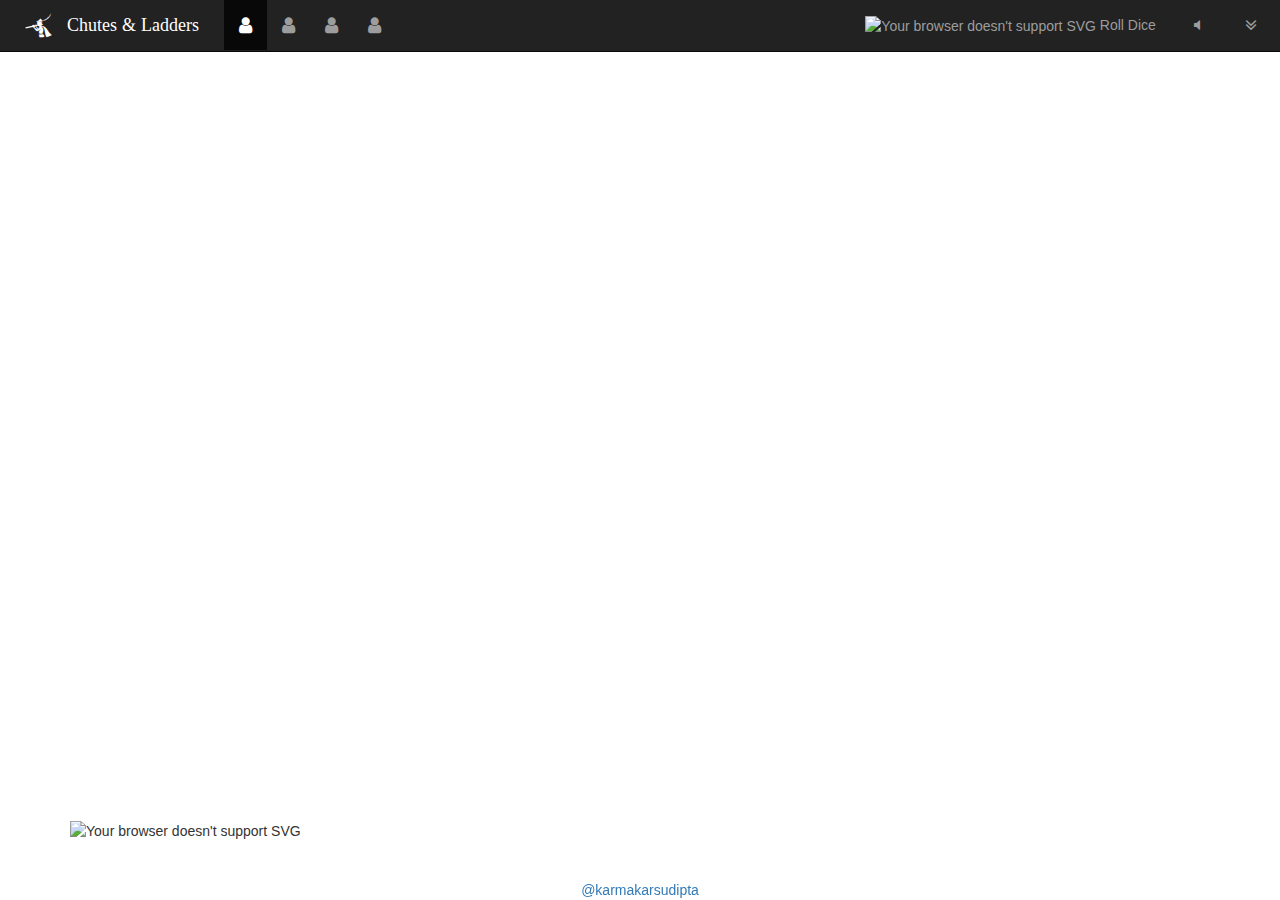
==== commit 32b23c7f: "deployment time - 1506091845" ====
--- a/templates/chutesnladders.html
+++ b/templates/chutesnladders.html
@@ -8,6 +8,7 @@
         <title>Chute 'n Ladder</title>
         <meta name="description" content="A fun game with parachutes and ladders">
         <meta name="author" content="Sudipta Karmakar">
+
         <link rel="icon" type="image/x-icon" href="./static/images/favicon.ico">
 
         <!-- Bootstrap -->
@@ -17,13 +18,14 @@
         <link href="//maxcdn.bootstrapcdn.com/font-awesome/4.3.0/css/font-awesome.min.css" rel="stylesheet">
 
         <!-- Custom styles for this template -->
-        <link href="./static/css/snl.css" rel="stylesheet">
+        <!--link href="./static/css/snlold.css" rel="stylesheet"-->
+        <link href="./static/css/snl.min.css" rel="stylesheet">
 
         <!-- HTML5 shim and Respond.js for IE8 support of HTML5 elements and media queries -->
         <!-- WARNING: Respond.js doesn't work if you view the page via file:// -->
         <!--[if lt IE 9]>
-        <script src="https://oss.maxcdn.com/html5shiv/3.7.2/html5shiv.min.js"></script>
-        <script src="https://oss.maxcdn.com/respond/1.4.2/respond.min.js"></script>
+        <script src="//oss.maxcdn.com/html5shiv/3.7.2/html5shiv.min.js"></script>
+        <script src="//oss.maxcdn.com/respond/1.4.2/respond.min.js"></script>
         <![endif]-->
 
     </head>
@@ -42,22 +44,24 @@
                         &nbsp;
                         <span><i class="fa fa-lg fa-pied-piper-alt"></i></span>
                         &nbsp;
-                        <span class="fa yellow"> Chute Ladder </span>
+                        <span class="fa yellow"> Chutes &amp; Ladders </span>
                         &nbsp;
                     </a>
                 </div>
                 <div id="navbar" class="navbar-collapse collapse">
                     <ul class="nav navbar-nav">
-                        <li id="id-snl-player-1" class="active"><a href="javascript:void(0);"><span><i class="fa fa-lg fa-user player1"> </i></span></a></li>
-                        <li id="id-snl-player-2"><a href="javascript:void(0);"><span><i class="fa fa-lg fa-user player2"> </i></span></a></li>
-                        <li id="id-snl-player-3"><a href="javascript:void(0);"><span><i class="fa fa-lg fa-user player3"> </i></span></a></li>
-                        <li id="id-snl-player-4"><a href="javascript:void(0);"><span><i class="fa fa-lg fa-user player4"> </i></span></a></li>
+                        <li id="id-snl-player-1" class="active"><a href="javascript:void(0);"><span><i class="fa fa-lg fa-user"> </i></span></a></li>
+                        <li id="id-snl-player-2"><a href="javascript:void(0);"><span><i class="fa fa-lg fa-user"> </i></span></a></li>
+                        <li id="id-snl-player-3"><a href="javascript:void(0);"><span><i class="fa fa-lg fa-user"> </i></span></a></li>
+                        <li id="id-snl-player-4"><a href="javascript:void(0);"><span><i class="fa fa-lg fa-user"> </i></span></a></li>
                     </ul>
                     <ul class="nav navbar-nav navbar-right">
                         <li><a href="javascript:void(0);" id="id-snl-dice"><span id="id-snl-diceface"><img src="./static/images/cnlassets/diceface.svg" alt="Your browser doesn't support SVG" width="16" height="16"> Roll Dice</span></a></li>
                         <li>
                             <a href="javascript:void(0);" id="id-snl-mute">
-                                <i class="fa fa-bell-slash"></i>
+                                &nbsp;
+                                <i class="fa fa-volume-off"></i>
+                                &nbsp;
                             </a>
                         </li>
                         <li class="dropdown">
@@ -67,16 +71,17 @@
                                 &nbsp;
                             </a>
                             <ul class="dropdown-menu" role="menu">
-                                <li id="id-snl-new-game"><a href="javascript:void(0);"><i class="fa fa-gamepad"></i> New Game</a></li>
-                                <li id="id-snl-new-board"><a href="javascript:void(0);"><i class="fa fa-random"></i> New Board</a></li>
-                                <li id="id-snl-current-score" data-toggle="modal" data-target="#id-snl-win-modal"><a href="javascript:void(0);">
-                                    <i class="fa fa-list-ol"></i>
-                                    Scoreboard
-                                </a></li>
+                                <li id="id-snl-new-game"><a href="javascript:void(0);"><i class="fa fa-repeat"></i> Restart Game</a></li>
+                                <li id="id-snl-change-board"><a href="javascript:void(0);"><i class="fa fa-random"></i> Change Board</a></li>
+                                <li id="id-snl-players-names" data-toggle="modal" data-target="#id-snl-players-modal"><a href="javascript:void(0);"><i class="fa fa-edit"></i> Edit Names</a></li>
+                                <li id="id-snl-current-score" data-toggle="modal" data-target="#id-snl-win-modal"><a href="javascript:void(0);"><i class="fa fa-list-ol"></i> Leaderboard</a></li>
+
                                 <li class="divider"></li>
                                 <li class="dropdown-header"> About </li>
-                                <li><a href="javascript:void(0);"><i class="fa fa-info-circle"></i> Contact</a></li>
+
+                                <li id="id-snl-rules" data-toggle="modal" data-target="#id-snl-rules-modal"><a href="javascript:void(0);"><i class="fa fa-gamepad"></i> How To Play</a></li>
                                 <li id="id-snl-report-bug" data-toggle="modal" data-target="#id-snl-report-modal"><a href="javascript:void(0);"><i class="fa fa-bug"></i> Report bug</a></li>
+                                <li id="id-snl-contact" data-toggle="modal" data-target="#id-snl-contact-modal"><a href="javascript:void(0);"><i class="fa fa-info-circle"></i> Contact</a></li>
                             </ul>
                         </li>
                         <!--li>&nbsp;&nbsp;&nbsp;&nbsp;&nbsp;&nbsp;</li-->
@@ -137,33 +142,190 @@
         <footer class="footer navbar-fixed-bottom">
             <section class="container-fluid">
                 <div class="row">
-                    <div class="col-xs-12 text-center"><a href="https://twitter.com/karmakarsudipta" target="_blank">@karmakarsudipta</a></div>
+                    <div class="col-xs-12 text-center"><a href="//twitter.com/karmakarsudipta" target="_blank">@karmakarsudipta</a></div>
                 </div>
             </section>
         </footer>
-        <!-- Modal -->
+
+        <!-- Modal Contact-->
+        <div class="modal fade" id="id-snl-contact-modal" tabindex="-1" role="dialog" aria-labelledby="id-snl-contact-modalLabel" aria-hidden="true">
+            <div class="modal-dialog modal-md">
+                <div class="modal-content">
+                    <div class="modal-header">
+                        <button type="button" class="close" data-dismiss="modal" aria-label="Close"><span aria-hidden="true">&times;</span></button>
+                        <h4 class="modal-title" id="id-snl-contact-modalLabel"><i class="fa fa-lg fa-reddit"> About Me</i></h4>
+                    </div>
+                    <div class="modal-body">
+                        <div class="row">
+                            <div class="col-xs-6">
+                                <img class="img-responsive img-thumbnail img-circle" src="./static/images/cnlassets/me.png" alt="Sudipta Karmakar">
+                            </div>
+                            <div class="col-xs-6">
+                                <p>This is me!</p>
+
+                                <a href="//play.google.com/store/apps/developer?id=Sidmeister&hl=en" target="_blank"><i class="fa fa-3x fa-android"></i></a>
+
+                                <a href="//angel.co/sudipta-karmakar" target="_blank"><i class="fa fa-3x fa-angellist"></i></a>
+
+                                <a href="//bitbucket.org/sudiptakarmakar/" target="_blank"><i class="fa fa-3x fa-bitbucket"></i></a>
+
+                                <a href="mailto:sudo.karmakar@gmail.com" target="_blank"><i class="fa fa-3x fa-envelope"></i></a>
+
+                                <a href="//www.facebook.com/sudipta.karmakar" target="_blank"><i class="fa fa-3x fa-facebook-official"></i></a>
+
+                                <a href="//www.flickr.com/photos/sudiptakarmakar/" target="_blank"><i class="fa fa-3x fa-flickr"></i></a>
+
+                                <a href="//github.com/sudiptakarmakar" target="_blank"><i class="fa fa-3x fa-github"></i></a>
+
+                                <a href="//plus.google.com/+SudiptaKarmakar87" target="_blank"><i class="fa fa-3x fa-google-plus"></i></a>
+
+                                <a href="//news.ycombinator.com/user?id=sudiptak87" target="_blank"><i class="fa fa-3x fa-hacker-news"></i></a>
+
+                                <a href="//instagram.com/sudipta_karmakar" target="_blank"><i class="fa fa-3x fa-instagram"></i></a>
+
+                                <a href="www.linkedin.com/in/sudiptakarmakar" target="_blank"><i class="fa fa-3x fa-linkedin"></i></a>
+
+                                <a href="javascript:void(0);" target="_blank"><i class="fa fa-3x fa-linux"></i></a>
+
+                                <a href="javascript:void(0);" target="_blank"><i class="fa fa-3x fa-reddit"></i></a>
+
+                                <a href="javascript:void(0);"><i class="fa fa-3x fa-spotify"></i></a>
+
+                                <a href="//stackoverflow.com/users/1585375/sidmeister" target="_blank"><i class="fa fa-3x fa-stack-overflow"></i></a>
+
+                                <a href="//twitter.com/karmakarsudipta" target="_blank"><i class="fa fa-3x fa-twitter"></i></a>
+
+                                <a href="javascript:void(0);" target="_blank"><i class="fa fa-3x fa-twitch"></i></a>
+
+                                <a href="javascript:void(0);" target="_blank"><i class="fa fa-3x fa-vine"></i></a>
+
+                                <a href="javascript:void(0);" target="_blank"><i class="fa fa-3x "></i></a>
+                            </div>
+                        </div>
+                        <!--form id="id-snl-contact-form">
+                            <div class="form-group">
+                                <button type="button" class="btn btn-primary" data-dismiss="modal">Done</button>
+                            </div>
+                        </form-->
+                    </div>
+                    <div class="modal-footer">
+                        <button type="button" class="btn btn-primary" data-dismiss="modal">Back To Game</button>
+                    </div>
+                </div>
+            </div>
+        </div>
+
+        <!-- Modal Edit Player Names-->
+        <div class="modal fade" id="id-snl-players-modal" tabindex="-1" role="dialog" aria-labelledby="id-snl-players-modalLabel" aria-hidden="true">
+            <div class="modal-dialog modal-sm">
+                <div class="modal-content">
+                    <div class="modal-header">
+                        <button type="button" class="close" data-dismiss="modal" aria-label="Close"><span aria-hidden="true">&times;</span></button>
+                        <h4 class="modal-title" id="id-snl-players-modalLabel"><i class="fa fa-lg fa-trophy"> Player Names</i></h4>
+                    </div>
+                    <div class="modal-body">
+                        <fieldset>
+                        <form id="id-snl-players-names-form">
+
+                            <div class="form-group has-feedback">
+                                <div class="input-group">
+                                    <span class="input-group-addon">1</span>
+                                    <input id="id-snl-players-names-p1" type="text" class="form-control" placeholder="Player 1">
+                                </div>
+                                <span class="glyphicon form-control-feedback" aria-hidden="true"></span>
+                            </div>
+
+                            <div class="form-group has-feedback">
+                                <div class="input-group">
+                                    <span class="input-group-addon">2</span>
+                                    <input id="id-snl-players-names-p2" type="text" class="form-control" placeholder="Player 2">
+                                </div>
+                                <span class="glyphicon form-control-feedback" aria-hidden="true"></span>
+                            </div>
+
+                            <div class="form-group has-feedback">
+                                <div class="input-group">
+                                    <span class="input-group-addon">3</span>
+                                    <input id="id-snl-players-names-p3" type="text" class="form-control" placeholder="Player 3">
+                                </div>
+                                <span class="glyphicon form-control-feedback" aria-hidden="true"></span>
+                            </div>
+
+                            <div class="form-group has-feedback">
+                                <div class="input-group">
+                                    <span class="input-group-addon">4</span>
+                                    <input id="id-snl-players-names-p4" type="text" class="form-control" placeholder="Player 4">
+                                </div>
+                                <span class="glyphicon form-control-feedback" aria-hidden="true"></span>
+                            </div>
+
+                            <div class="form-group">
+                                <button type="button" class="btn btn-primary" data-dismiss="modal">Done</button>
+                            </div>
+                        </form>
+                        </fieldset>
+                    </div>
+                </div>
+            </div>
+        </div>
+
+        <!-- Modal How To Play-->
+        <div class="modal fade" id="id-snl-rules-modal" tabindex="-1" role="dialog" aria-labelledby="id-snl-rules-modalLabel" aria-hidden="true">
+            <div class="modal-dialog modal-lg">
+                <div class="modal-content">
+                    <div class="modal-header">
+                        <button type="button" class="close" data-dismiss="modal" aria-label="Close"><span aria-hidden="true">&times;</span></button>
+                        <h4 class="modal-title" id="id-snl-rules-modalLabel"><i class="fa fa-lg fa-trophy"> How To Play!</i></h4>
+                    </div>
+                    <div class="modal-body">
+                        <p>
+                            Each player starts with a token on the starting square (usually the "1" grid square in the bottom left corner, or simply, off the board next to the "1" grid square) and takes turns to roll a single die to move the token by the number of squares indicated by the die roll. Tokens follow a fixed route marked on the gameboard which usually follows a boustrophedon (ox-plow) track from the bottom to the top of the playing area, passing once through every square. If, on completion of a move, a player's token lands on the lower-numbered end of a "ladder", the player must move the token up to the ladder's higher-numbered square. If the player lands on the higher-numbered square of a chute, the token must move down to the chute's lower-numbered square.
+                        </p>
+                        <p>
+                            If a player rolls a 6, the player will, after moving, immediately take another turn; otherwise play passes to the next player in turn. The player who is first to bring their token to the last square of the track, numbered 100, is the winner.
+                        </p>
+                        <p>
+                            A player must roll the exact number to reach the final square to win. If the roll of the die is too large, the token goes off the final square and back again. For example, if a player requiring a 3 to win rolls a 5, they would move forward three spaces and then back two again. In certain circumstances (such as a person requiring a 1 to win rolling a 6), a player can end up further from the final square after this move than before it.
+                        </p>
+                        <p>
+                            Happy gaming. Hope you enjoy it. And don't forget to report any bug you encounter or request any feature you wish to see.
+                        </p>
+                        <p class="help-block">
+                            A little trivia: the phrase <em>back to square one</em> originates from the game of chutes and ladders, or at least was influenced by it – the earliest attestation of the phrase refers to the game.
+                        </p>
+                    </div>
+                    <div class="modal-footer">
+                        <p class="help-block pull-left"><em>* Source: Wikipedia</em></p>
+                        <button type="button" class="btn btn-primary" data-dismiss="modal">Back To Game</button>
+                    </div>
+                </div>
+            </div>
+        </div>
+
+        <!-- Modal Leaderboard-->
         <div class="modal fade" id="id-snl-win-modal" tabindex="-1" role="dialog" aria-labelledby="id-snl-win-modalLabel" aria-hidden="true">
             <div class="modal-dialog modal-sm">
                 <div class="modal-content">
                     <div class="modal-header">
                         <button type="button" class="close" data-dismiss="modal" aria-label="Close"><span aria-hidden="true">&times;</span></button>
-                        <h4 class="modal-title" id="id-snl-win-modalLabel"><i class="fa fa-lg fa-trophy"> Player won!</i></h4>
-                    </div>
-                    <div class="modal-body">
-                        <p id="id-snl-result-p1"><i class="fa fa-lg fa-trophy"> Player 1</i></p>
-                        <p id="id-snl-result-p2"><i class="fa fa-lg fa-trophy"> Player 2</i></p>
-                        <p id="id-snl-result-p3"><i class="fa fa-lg fa-trophy"> Player 3</i></p>
-                        <p id="id-snl-result-p4"><i class="fa fa-lg fa-trophy"> Player 4</i></p>
+                        <h4 class="modal-title" id="id-snl-win-modalLabel"><i class="fa fa-lg fa-users"> Player won!</i></h4>
+                    </div>
+                    <div class="modal-body">
+                        <p id="id-snl-result-p1"><i class="fa fa-lg"> Player 1</i></p>
+                        <p id="id-snl-result-p2"><i class="fa fa-lg"> Player 2</i></p>
+                        <p id="id-snl-result-p3"><i class="fa fa-lg"> Player 3</i></p>
+                        <p id="id-snl-result-p4"><i class="fa fa-lg"> Player 4</i></p>
                     </div>
                     <div class="modal-footer">
-                        <button id="id-snl-modal-btn-board" type="button" class="btn btn-default" data-dismiss="modal">New Board</button>
+                        <button id="id-snl-modal-btn-board" type="button" class="btn btn-default pull-left" data-dismiss="modal">New Board</button>
                         <button id="id-snl-modal-btn-game" type="button" class="btn btn-primary" data-dismiss="modal">New Game</button>
-                    </div>
-                </div>
-            </div>
-        </div>
-
-        <!-- Modal -->
+                        <p class="help-block">* new board also resets game progress!</p>
+                    </div>
+                </div>
+            </div>
+        </div>
+
+        <!-- Modal Bug Report-->
         <div class="modal fade" id="id-snl-report-modal" tabindex="-1" role="dialog" aria-labelledby="id-snl-report-modalLabel" aria-hidden="true">
             <div class="modal-dialog modal-sm">
                 <div class="modal-content">
@@ -172,23 +334,32 @@
                         <h4 class="modal-title" id="id-snl-report-modalLabel"><i class="fa fa-lg fa-bug"> Report</i></h4>
                     </div>
                     <div class="modal-body">
-                        <form action="./cnlbugreport">
-                            <div class="form-group">
-                                <label for="id-snl-report-email">Email</label>
-                                <input type="email" class="form-control" id="id-snl-report-email" placeholder="Enter email">
-                                <p class="help-block">Optional</p>
-                            </div>
-                            <div class="form-group">
-                                <label for="id-snl-report-title">Problem</label>
-                                <input type="text" class="form-control" id="id-snl-report-email" placeholder="Provide brief details">
-                            </div>
-                            <div class="form-group">
-                                <label for="id-snl-report-details">Details</label>
-                                <textarea id="id-snl-report-details" class="form-control" rows="6" placeholder="Provide detailed description"></textarea>
-                                <p class="help-block">Example block-level help text here.</p>
-                            </div>
-                            <button type="button" class="btn btn-default" data-dismiss="modal">Cancel</button>
-                            <button type="submit" class="btn btn-primary">Report</button>
+                        <form id="id-snl-report-form">
+                            <div class="form-group">
+                                <label class="control-label" for="id-snl-report-title">Problem</label>
+                                <input type="text" class="form-control" id="id-snl-report-title" placeholder="Provide brief details">
+                            </div>
+                            <div class="form-group">
+                                <label class="control-label" for="id-snl-report-kind">Kind</label>
+                                <select id="id-snl-report-kind" class="form-control">
+                                    <option value="Report Bug">Bug</option>
+                                    <option value="Request Enhancement" selected>Enhancement</option>
+                                    <option value="Feature Request">Feature</option>
+                                    <option value="Request Task">Task</option>
+                                </select>
+                            </div>
+                            <div class="form-group">
+                                <label class="control-label" for="id-snl-report-details">Details</label>
+                                <textarea id="id-snl-report-details" class="form-control" rows="4" placeholder="Provide detailed description"></textarea>
+                            </div>
+                            <div class="form-group">
+                                <label class="control-label" for="id-snl-report-email">Email</label>
+                                <input type="email" class="form-control" id="id-snl-report-email" placeholder="Enter your email, optional">
+                            </div>
+                            <div class="form-group">
+                                <button type="button" class="btn btn-default " data-dismiss="modal">Cancel</button>
+                                <button id="id-snl-modal-btn-report" type="submit" class="btn btn-primary pull-right disabled" data-dismiss="modal">Request Enhancement</button>
+                            </div>
                         </form>
                     </div>
                 </div>
@@ -197,17 +368,17 @@
 
         <!-- jQuery (necessary for Bootstrap's JavaScript plugins) -->
         <!--[if (lt IE 9)|!(IE)]>
-        <script src="https://ajax.googleapis.com/ajax/libs/jquery/1.11.2/jquery.min.js"></script>
-        <script src="../static/js/jquery-1.11.2.min.js">
-            console.log("<IE9");
+        <script src="//ajax.googleapis.com/ajax/libs/jquery/1.11.2/jquery.min.js"></script>
         </script>
         <![endif]-->
         <!--[if (IE 9)|(gt IE 9)|!(IE)]><!-->
-        <script src="https://ajax.googleapis.com/ajax/libs/jquery/2.1.3/jquery.min.js"></script>
+        <script src="//ajax.googleapis.com/ajax/libs/jquery/2.1.3/jquery.min.js"></script>
         <!-- script src="/js/jquery-2.1.3.min.js"></script -->
         <!--<![endif]-->
         <!-- Include all compiled plugins (below), or include individual files as needed -->
         <script src="//maxcdn.bootstrapcdn.com/bootstrap/3.3.4/js/bootstrap.min.js"></script>
-        <script src="./static/js/snl.js"></script>
+        <!--script src="//code.jquery.com/qunit/qunit-1.18.0.js"></script-->
+        <script src="./static/js/snl.min.js"></script>
+        <script src="./static/js/notify.min.js" async></script>
     </body>
 </html>
